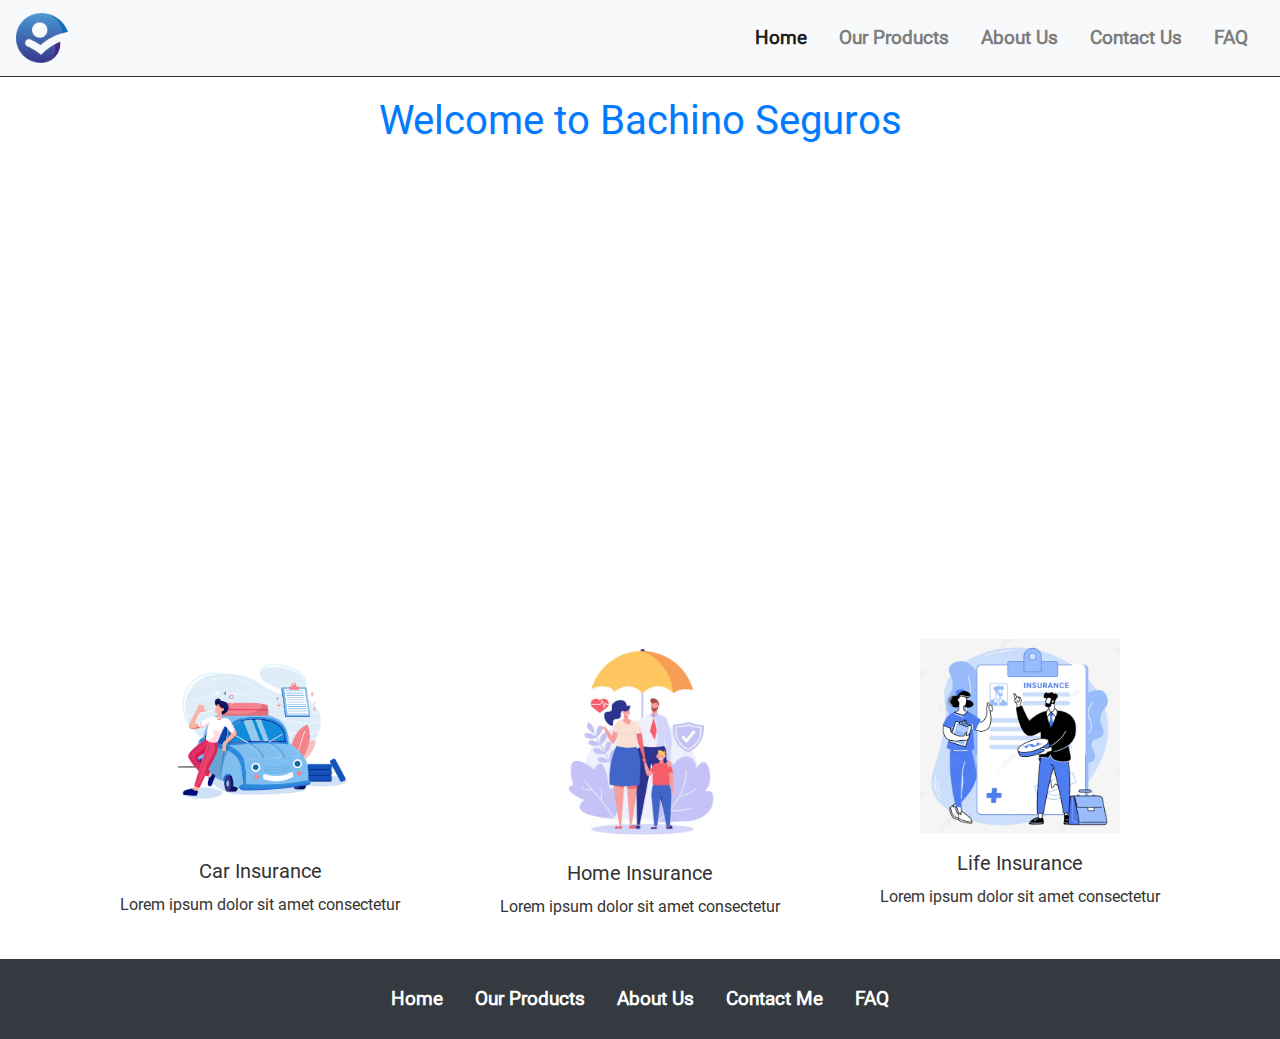
==== index.html @ 669c7d93 "adding all files from previous delivery" ====
<!DOCTYPE html>
<html lang="en">
<head>
    <meta charset="UTF-8">
    <meta name="viewport" content="width=device-width, initial-scale=1.0">
    <!-- SEO Meta Tags -->
    <meta name="description" content="Bachino Seguros offers the best insurance products for cars, homes, and lives. Get the coverage you need with our expert services.">
    <meta name="keywords" content="insurance, car insurance, home insurance, life insurance, Bachino Seguros">

    <!-- Open Graph Meta Tags for social media -->
    <meta property="og:title" content="Bachino Seguros">
    <meta property="og:description" content="Get the best insurance products for cars, homes, and lives.">
    <meta property="og:image" content="./resources/logo.png">
    <meta property="og:url" content="https://gonrod.github.io/preEntrega3/">
    <meta name="twitter:card" content="summary_large_image">

    <!-- Favicons -->
    <link rel="icon" href="./resources/favicon.ico" type="image/x-icon">

    <!-- External CSS -->
    <link href="https://stackpath.bootstrapcdn.com/bootstrap/4.5.2/css/bootstrap.min.css" rel="stylesheet">
    <!-- <link href="./styles/styles.css" rel="stylesheet" /> -->
    
    <!-- External JS -->
    <script src="https://code.jquery.com/jquery-3.5.1.min.js"></script>
    <script src="https://stackpath.bootstrapcdn.com/bootstrap/4.5.2/js/bootstrap.min.js"></script>

    <link href="./styles/main.css" rel="stylesheet" />

    <title>Bachino Seguros | Comprehensive Insurance Solutions</title>
</head>
<body>
    <header class="container-fluid" id="header">
        <nav class="navbar navbar-expand-lg navbar-light bg-light">
            <div id="logo">
                <a class="navbar-brand" href="#"> 
                    <!-- Added alt text for better accessibility and SEO -->
                    <img src="./resources/logo.png" alt="Bachino Seguros Logo" class="img-fluid" id="logo"> 
                </a>
            </div>

            <button class="navbar-toggler" type="button" data-toggle="collapse" data-target="#navbarNav" aria-controls="navbarNav" aria-expanded="false" aria-label="Toggle navigation">
                <span class="navbar-toggler-icon"></span>
            </button>
            <div class="collapse navbar-collapse" id="navbarNav">
                <ul class="navbar-nav ml-auto">
                    <!-- Added descriptive text to links for better SEO -->
                    <li class="nav-item active">
                        <a class="nav-link" href="#">Home</a>
                    </li>
                    <li class="nav-item">
                        <a class="nav-link" href="./pages/products.html">Our Products</a>
                    </li>
                    <li class="nav-item">
                        <a class="nav-link" href="./pages/aboutUs.html">About Us</a>
                    </li>
                    <li class="nav-item">
                        <a class="nav-link" href="./pages/contactUs.html">Contact Us</a>
                    </li>
                    <li class="nav-item">
                        <a class="nav-link" href="./pages/faq.html">FAQ</a>
                    </li>
                </ul>
            </div>
        </nav>
    </header>
    <main>
        <div class="headline">
            <!-- Added descriptive text to h1 for better SEO -->
            <h1 class="text-center">Welcome to Bachino Seguros</h1>
        </div>
        
        <section id="main-video" class="container-fluid p-0 m-0">
            <div class="row g-0">
                <div class="col-12 px-0">
                    <div class="videoWrapper">
                        <iframe src="https://www.youtube.com/embed/CtxVF5Fe15A?si=blv0AWCtxvaIbdnk"  title="Introduction to Bachino Seguros - YouTube Video" frameborder="0" allow="accelerometer; autoplay; clipboard-write; encrypted-media; gyroscope; picture-in-picture; web-share" referrerpolicy="strict-origin-when-cross-origin" allowfullscreen></iframe>
                    </div>
                    
                </div>
            </div>
        </section>
        <section class="featuredList container py-4">
            <div class="row">
                <div class="col-md-4 text-center">
                    <!-- Added alt text for better accessibility and SEO -->
                    <img src="./resources/carinssurance.png" alt="Car Insurance" class="img-fluid mb-2">
                    <h2>Car Insurance</h2>
                    <p>Lorem ipsum dolor sit amet consectetur</p>
                </div>
                <div class="col-md-4 text-center">
                    <!-- Added alt text for better accessibility and SEO -->
                    <img src="./resources/Insurance2.png" alt="Home Insurance" class="img-fluid mb-2">
                    <h2>Home Insurance</h2>
                    <p>Lorem ipsum dolor sit amet consectetur</p>
                </div>
                <div class="col-md-4 text-center">
                    <!-- Added alt text for better accessibility and SEO -->
                    <img src="./resources/lifeInsurance.png" alt="Life Insurance" class="img-fluid mb-2">
                    <h2>Life Insurance</h2>
                    <p>Lorem ipsum dolor sit amet consectetur</p>
                </div>
            </div>
        </section>
    </main>
    <footer class="bg-dark text-white py-3">
        <div class="container">
            <div class="row">
                <div class="col-md-12 text-center">
                    <nav class="nav justify-content-center">
                        <a class="nav-link" href="#">Home</a>
                        <a class="nav-link" href="./pages/products.html">Our Products</a>
                        <a class="nav-link" href="./pages/aboutUs.html">About Us</a>
                        <a class="nav-link" href="./pages/contactUs.html">Contact Me</a>
                        <a class="nav-link" href="./pages/faq.html">FAQ</a>
                    </nav>
                </div>
            </div>
        </div>
    </footer>
</body>
</html>
---- styles/styles.css ----
* {
    margin: 0;
    padding: 0;
}

/* Custom font setup */
@font-face {
    font-family: 'Roboto';
    src: url('../resources/fonts/Roboto-Regular.ttf');
}

body {
    font-family: 'Roboto', sans-serif; /* Fallback to sans-serif if Roboto is not available */
    background-color: white;
}

/* Link styling modifications */
a {
    color: black; /* Default link color */
    font-weight: 600;
    font-size: 1.2rem; /* Slightly larger font size for better readability */
    line-height: 2rem;
    transition: color 0.3s ease-in-out; /* Smooth transition for color change */
}

a:hover {
    color: #007bff; /* Bootstrap primary color for hover state */
    text-decoration: underline; /* Underline on hover */
}

/* Header specific styles */
header {
    border-bottom: 1px #333 solid;
}

#header.container-fluid {
    padding-left: 0;
    padding-right: 0;
} 

.header .nav-link {
    transition: color 0.3s ease-in-out; /* Smooth transition for hover effect */
    margin-left: 8px; /* Spacing between menu items */
    margin-right: 8px;
    transition: transform 0.2s ease-in-out; /* Smooth transition for scaling */
}

.header .nav-link:hover {
    transform: scale(1.1); /* Scale up on hover */
}

/* Adjust logo size and margins */
#logo img {
    height: 50px;
    width: auto;
}

/* Main title styling */
h1 {
    text-align: center;
    font-size: 2.5rem;
    margin-top: 20px;
    margin-bottom: 20px;
    color: #333;
    text-shadow: 1px 1px 2px rgba(0, 0, 0, 0.1);
    line-height: 1.2;
}

.headline {
    margin: 1.2rem;
}

#main-video .row {
    margin-right: 0;
    margin-left: 0;
}

.videoWrapper {
    position: relative;
    overflow: hidden; 
    height: 50vh;
    top: 0;
    left: 0;
}

.videoWrapper iframe {
    position: absolute;
    top: 0;
    left: 0;
    width: 100%;
    height: 100%;
    border: none;
}

.heroContent h1 {
    font-size: 2.5rem;
    margin-bottom: 0.5rem;
}

.heroContent p {
    font-size: 1.2rem;
}

/* Adjustments for images in featured list to ensure they are responsive */
.featuredList img {
    width: 100%;
    max-width: 200px;
    height: auto;
    object-fit: cover;
    margin-bottom: 10px;
    transition: transform 0.3s ease-in-out; /* Smooth transition for scaling */
}

.featuredList img:hover {
    transform: scale(1.05); /* Scale up on hover */
}

.featuredList h2 {
    font-size: 1.25rem;
    margin: 10px 0;
}

.featuredList p {
    font-size: 1rem;
    padding: 0 10px;
}

/* Footer styling with some customization for Bootstrap */
footer {
    background-color: #333;
    color: #fff;
    padding: 20px;
    font-size: 0.9em;
    text-align: center;
}

footer a {
    color: #fff;
    transition: color 0.3s ease-in-out; /* Smooth transition for color change */
}

footer a:hover {
    color: #4da6ff;
}

/* Products Page */

.productsSection {
    padding: 20px;
}

.productsSection .col-md-4 {
    margin-bottom: 30px; /* Adjust the margin-bottom as needed */
}

.equal-height-row {
    display: flex;
    flex-wrap: wrap;
}

.productItem {
    background: #fff;
    border: 1px solid #ddd;
    margin-bottom: 20px; /* Add margin between .productItem elements */
    padding: 20px;
    box-shadow: 0 5px 15px rgba(0,0,0,0.1);
    display: flex; /* Make .productItem a flex container */
    flex-direction: column; /* Arrange child elements vertically */
    justify-content: space-between; /* Align child elements vertically */
    height: 100%; /* Ensure .productItem takes up full height */
    transition: transform 0.3s ease-in-out, box-shadow 0.3s ease-in-out; /* Smooth transition for transform and box-shadow */
}

.productItem:hover {
    transform: translateY(-10px); /* Move up on hover */
    box-shadow: 0 10px 20px rgba(0,0,0,0.2); /* Darker shadow on hover */
}

.productItem img {
    max-width: 100%;
    height: auto;
    margin-bottom: auto; /* Align image to the middle */
}

.productItem h2 {
    margin-top: auto; /* Align h2 to the bottom */
}

.productItem p {
    margin-top: 0; /* Remove default margin to avoid extra space */
    margin-bottom: 0; /* Remove default margin to avoid extra space */
}

/*About Me*/
.aboutSection {
    margin: 20px; 
    background: #fff;
    padding: 20px;
    border-radius: 8px;
    box-shadow: 0 4px 6px rgba(0,0,0,0.1);
    overflow: hidden; 
    transition: transform 0.3s ease-in-out, box-shadow 0.3s ease-in-out; /* Smooth transition for transform and box-shadow */
}

.aboutSection:hover {
    transform: translateY(-10px); /* Move up on hover */
    box-shadow: 0 10px 20px rgba(0,0,0,0.2); /* Darker shadow on hover */
}

.brokerImage {
    width: 100%;
    height: auto;
    border-radius: 8px;
    margin-bottom: 20px;
}

.storyContent h1 {
    color: #007bff;
    margin-bottom: 20px;
}

.storyContent h3 {
    color: #333;
    margin-top: 20px;
    margin-bottom: 10px;
}

.storyContent h3:nth-child(n+1) {
    margin-bottom: 1rem;
}

.storyContent p {
    text-align: justify;
    margin-bottom: 10px;
}

.storyContent a {
    color: #007bff;
    text-decoration: none;
    transition: color 0.3s ease-in-out, text-decoration 0.3s ease-in-out; /* Smooth transition for color and text-decoration */
}

.storyContent a:hover {
    text-decoration: underline;
}

/* Contact */
.contactSection {
    display: flex;
    justify-content: center;
    align-items: flex-start;
    padding: 20px;
}

.contactSection h1 {
    margin-bottom: 40px;
}

.contactText,
.contactForm {
    flex: 1;
    padding: 20px;
}

.contactText {
    background-color: #f9f9f9;
    border-radius: 8px;
    box-shadow: 0 4px 6px rgba(0, 0, 0, 0.1);
    margin: 20px;
    line-height: 1.6;
    color: #333;
}

.contactText h2 {
    margin-bottom: 16px;
}

.contactForm {
    max-width: 600px;
}

.contactForm label {
    display: block;
    margin-bottom: 5px;
}

.contactForm input[type="text"],
.contactForm input[type="email"],
.contactForm textarea {
    width: 100%;
    padding: 10px;
    margin-bottom: 20px;
    border: 1px solid #ccc;
    border-radius: 5px;
    transition: border-color 0.3s ease-in-out; /* Smooth transition for border-color */
}

.contactForm input[type="text"]:focus,
.contactForm input[type="email"]:focus,
.contactForm textarea:focus {
    border-color: #007bff; /* Change border color on focus */
}

.contactForm button[type="submit"] {
    background-color: #007bff;
    color: white;
    padding: 10px 20px;
    border: none;
    border-radius: 5px;
    cursor: pointer;
    transition: background-color 0.3s ease-in-out; /* Smooth transition for background color */
}

.contactForm button[type="submit"]:hover {
    background-color: #0056b3;
}

/* FAQ Page */
.faqSection {
    margin-top: 20px;
    text-align: center;
}

.faqList {
    list-style: none;
    padding: 0;
}

.faqCard {
    background: #fff;
    border: 1px solid #ddd;
    border-radius: 8px;
    box-shadow: 0 2px 4px rgba(0,0,0,0.1);
    padding: 20px;
    margin-bottom: 20px;
    text-align: left;
    transition: transform 0.3s ease-in-out, box-shadow 0.3s ease-in-out; /* Smooth transition for transform and box-shadow */
}

.faqCard:hover {
    transform: translateY(-5px); /* Move up slightly on hover */
    box-shadow: 0 6px 12px rgba(0,0,0,0.1); /* Slightly darker shadow on hover */
}

.faqCard h3 {
    margin-bottom: 10px;
}

.faqCard hr {
    margin: 10px 0; /* Adjust margin as needed */
    border: 0; /* Remove default border */
    border-top: 1px solid #ddd; /* Add a border at the top */
}

.faqCard p {
    margin-bottom: 0; /* Adjust as needed */
}

@media (max-width: 768px) {
    #header > div {
        flex-direction: column;
        align-items: stretch;
    }

    #header #searchBar {
        margin-top: 10px;
        width: 100%;
    }

    footer .nav-link {
        width: 100%;
    }

    .featuredList ul li {
        flex-basis: calc(50% - 20px);
    }
}
---- styles/main.css ----
@font-face {
  font-family: "Roboto";
  src: url("../resources/fonts/Roboto-Regular.ttf");
}
* {
  margin: 0;
  padding: 0;
}

body {
  font-family: "Roboto", sans-serif;
  color: #333;
}

a {
  color: black;
  font-weight: 600;
  font-size: 1.2rem;
  line-height: 2rem;
  transition: color 0.3s ease-in-out;
}
a:hover {
  color: #007bff;
  text-decoration: underline;
}

h1 {
  text-align: center;
  font-size: 2.5rem;
  margin-top: 20px;
  margin-bottom: 20px;
  color: #007bff;
  text-shadow: 1px 1px 2px rgba(0, 0, 0, 0.1);
  line-height: 1.2;
}

#header {
  border-bottom: 1px solid #333;
  padding-left: 0;
  padding-right: 0;
}
#header .nav-link {
  transition: color 0.3s ease-in-out;
  margin-left: 8px;
  margin-right: 8px;
}
#header .nav-link:hover {
  transform: scale(1.1);
}
#header #logo img {
  height: 50px;
  width: auto;
}

/* Footer styling with some customization for Bootstrap */
footer {
  background-color: #333;
  color: #fff;
  padding: 20px;
  font-size: 0.9em;
  text-align: center;
}
footer a {
  color: #fff;
}
footer a:hover {
  color: #007bff;
}

.headline {
  margin: 1.2rem;
}

#main-video .row {
  margin-right: 0;
  margin-left: 0;
}

.videoWrapper {
  position: relative;
  overflow: hidden;
  height: 50vh;
  top: 0;
  left: 0;
}
.videoWrapper iframe {
  position: absolute;
  top: 0;
  left: 0;
  width: 100%;
  height: 100%;
  border: none;
}

.featuredList img {
  width: 100%;
  max-width: 200px;
  height: auto;
  object-fit: cover;
  margin-bottom: 10px;
  transition: transform 0.3s ease-in-out; /* Add transition for scaling */
}
.featuredList img:hover {
  transform: scale(1.05); /* Scale up on hover */
}
.featuredList h2 {
  font-size: 1.25rem;
  margin: 10px 0;
}
.featuredList p {
  font-size: 1rem;
  padding: 0 10px;
}

.aboutSection {
  margin: 20px;
  background: #fff;
  padding: 20px;
  border-radius: 8px;
  box-shadow: 0 4px 6px rgba(0, 0, 0, 0.1);
  overflow: hidden;
}
.aboutSection .brokerImage {
  width: 100%;
  height: auto;
  border-radius: 8px;
  margin-bottom: 20px;
}
.aboutSection .storyContent h1 {
  margin-bottom: 20px;
}
.aboutSection .storyContent h3 {
  color: #333;
  margin-top: 20px;
  margin-bottom: 10px;
}
.aboutSection .storyContent h3:nth-child(n+1) {
  margin-bottom: 1rem;
}
.aboutSection .storyContent p {
  text-align: justify;
  margin-bottom: 10px;
}
.aboutSection .storyContent a {
  color: #007bff;
  text-decoration: none;
}
.aboutSection .storyContent a:hover {
  text-decoration: underline;
}

.contactSection {
  display: flex;
  justify-content: center;
  align-items: flex-start;
  padding: 20px;
}
.contactSection h1 {
  margin-bottom: 40px;
}

.contactText,
.contactForm {
  flex: 1;
  padding: 20px;
}

.contactText {
  background-color: #f9f9f9;
  border-radius: 8px;
  box-shadow: 0 4px 6px rgba(0, 0, 0, 0.1);
  margin: 20px;
  line-height: 1.6;
  color: #333;
}
.contactText h2 {
  margin-bottom: 16px;
}

.contactForm {
  max-width: 600px;
}
.contactForm label {
  display: block;
  margin-bottom: 5px;
}
.contactForm input[type=text],
.contactForm input[type=email],
.contactForm textarea {
  width: 100%;
  padding: 10px;
  margin-bottom: 20px;
  border: 1px solid #ccc;
  border-radius: 5px;
  transition: border-color 0.3s ease-in-out;
}
.contactForm input[type=text]:focus,
.contactForm input[type=email]:focus,
.contactForm textarea:focus {
  border-color: #007bff;
}
.contactForm button[type=submit] {
  background-color: #007bff;
  color: white;
  padding: 10px 20px;
  border: none;
  border-radius: 5px;
  cursor: pointer;
  transition: background-color 0.3s ease-in-out;
}
.contactForm button[type=submit]:hover {
  background-color: #0056b3;
}

.faqSection {
  margin-top: 1.25rem;
  text-align: center;
}
.faqSection .faqList {
  list-style: none;
  padding: 0;
}
.faqSection .faqList .faqCard {
  background: #fff;
  border: 1px solid #ddd;
  border-radius: 0.5rem;
  box-shadow: 0 0.125rem 0.25rem rgba(0, 0, 0, 0.1);
  padding: 1.25rem;
  margin-bottom: 1.25rem;
  text-align: left;
  transition: transform 0.3s ease-in-out box-shadow 0.3s ease-in-out ease-in-out;
}
.faqSection .faqList .faqCard:hover {
  transform: translateY(-5px);
  box-shadow: 0 0.375rem 0.75rem rgba(0, 0, 0, 0.1);
}
.faqSection .faqList .faqCard h3 {
  margin-bottom: 0.625rem;
}
.faqSection .faqList .faqCard hr {
  margin: 0.625rem 0;
  border: 0;
  border-top: 1px solid #ddd;
}
.faqSection .faqList .faqCard p {
  margin-bottom: 0;
}

.productsSection {
  padding: 20px;
}
.productsSection .col-md-4 {
  margin-bottom: 30px; /* Adjust the margin-bottom as needed */
}
.productsSection .equal-height-row {
  display: flex;
  flex-wrap: wrap;
}
.productsSection .productItem {
  background: #fff;
  border: 1px solid #ddd;
  margin-bottom: 20px; /* Add margin between .productItem elements */
  padding: 20px;
  box-shadow: 0 5px 15px rgba(0, 0, 0, 0.1);
  display: flex; /* Make .productItem a flex container */
  flex-direction: column; /* Arrange child elements vertically */
  justify-content: space-between; /* Align child elements vertically */
  height: 100%; /* Ensure .productItem takes up full height */
  transition: transform 0.3s ease-in-out, box-shadow 0.3s ease-in-out; /* Smooth transition for transform and box-shadow */
}
.productsSection .productItem:hover {
  transform: translateY(-10px); /* Move up on hover */
  box-shadow: 0 10px 20px rgba(0, 0, 0, 0.2); /* Darker shadow on hover */
}
.productsSection .productItem img {
  max-width: 100%;
  height: auto;
  margin-bottom: auto; /* Align image to the middle */
}
.productsSection .productItem h2 {
  margin-top: auto; /* Align h2 to the bottom */
}
.productsSection .productItem p {
  margin-top: 0; /* Remove default margin to avoid extra space */
  margin-bottom: 0; /* Remove default margin to avoid extra space */
}

@media (max-width: 768px) {
  #header > div {
    flex-direction: column;
    align-items: stretch;
  }
  #header #searchBar {
    margin-top: 10px;
    width: 100%;
  }
  footer .nav-link {
    width: 100%;
  }
  .featuredList ul li {
    flex-basis: calc(50% - 20px);
  }
}
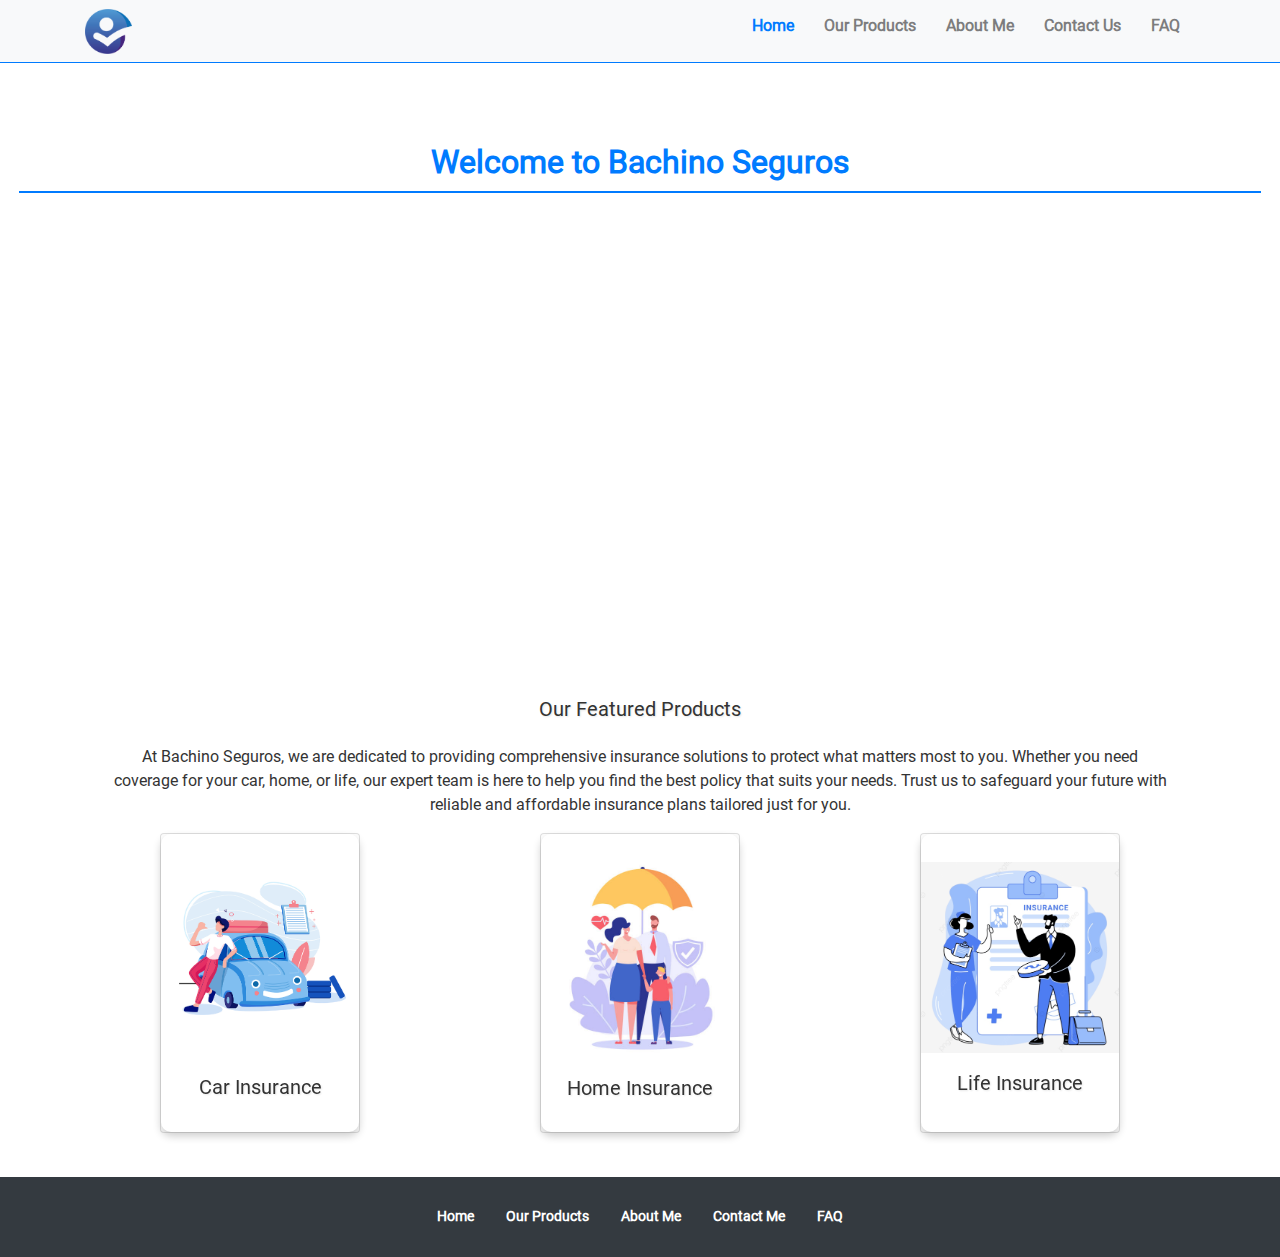
==== commit 43f24254: "Changes from third instance of project:" ====
--- a/index.html
+++ b/index.html
@@ -32,41 +32,40 @@
 <body>
     <header class="container-fluid" id="header">
         <nav class="navbar navbar-expand-lg navbar-light bg-light">
-            <div id="logo">
-                <a class="navbar-brand" href="#"> 
-                    <!-- Added alt text for better accessibility and SEO -->
-                    <img src="./resources/logo.png" alt="Bachino Seguros Logo" class="img-fluid" id="logo"> 
-                </a>
-            </div>
+            <div class="container">
+                <div id="logo">
+                    <a class="navbar-brand" href="#"> 
+                        <img src="./resources/logo.png" alt="Bachino Seguros Logo" class="img-fluid" id="logo"> 
+                    </a>
+                </div>
 
-            <button class="navbar-toggler" type="button" data-toggle="collapse" data-target="#navbarNav" aria-controls="navbarNav" aria-expanded="false" aria-label="Toggle navigation">
-                <span class="navbar-toggler-icon"></span>
-            </button>
-            <div class="collapse navbar-collapse" id="navbarNav">
-                <ul class="navbar-nav ml-auto">
-                    <!-- Added descriptive text to links for better SEO -->
-                    <li class="nav-item active">
-                        <a class="nav-link" href="#">Home</a>
-                    </li>
-                    <li class="nav-item">
-                        <a class="nav-link" href="./pages/products.html">Our Products</a>
-                    </li>
-                    <li class="nav-item">
-                        <a class="nav-link" href="./pages/aboutUs.html">About Us</a>
-                    </li>
-                    <li class="nav-item">
-                        <a class="nav-link" href="./pages/contactUs.html">Contact Us</a>
-                    </li>
-                    <li class="nav-item">
-                        <a class="nav-link" href="./pages/faq.html">FAQ</a>
-                    </li>
-                </ul>
+                <button class="navbar-toggler" type="button" data-toggle="collapse" data-target="#navbarNav" aria-controls="navbarNav" aria-expanded="false" aria-label="Toggle navigation">
+                    <span class="navbar-toggler-icon"></span>
+                </button>
+                <div class="collapse navbar-collapse" id="navbarNav">
+                    <ul class="navbar-nav ml-auto">
+                        <li class="nav-item active">
+                            <a class="nav-link" href="#">Home</a>
+                        </li>
+                        <li class="nav-item">
+                            <a class="nav-link" href="./pages/products.html">Our Products</a>
+                        </li>
+                        <li class="nav-item">
+                            <a class="nav-link" href="./pages/aboutUs.html">About Me</a>
+                        </li>
+                        <li class="nav-item">
+                            <a class="nav-link" href="./pages/contactUs.html">Contact Us</a>
+                        </li>
+                        <li class="nav-item">
+                            <a class="nav-link" href="./pages/faq.html">FAQ</a>
+                        </li>
+                    </ul>
+                </div>
             </div>
         </nav>
     </header>
     <main>
         <div class="headline">
-            <!-- Added descriptive text to h1 for better SEO -->
             <h1 class="text-center">Welcome to Bachino Seguros</h1>
         </div>
         
@@ -76,29 +75,50 @@
                     <div class="videoWrapper">
                         <iframe src="https://www.youtube.com/embed/CtxVF5Fe15A?si=blv0AWCtxvaIbdnk"  title="Introduction to Bachino Seguros - YouTube Video" frameborder="0" allow="accelerometer; autoplay; clipboard-write; encrypted-media; gyroscope; picture-in-picture; web-share" referrerpolicy="strict-origin-when-cross-origin" allowfullscreen></iframe>
                     </div>
-                    
                 </div>
             </div>
         </section>
+
+
         <section class="featuredList container py-4">
+            <div class="col-12">
+                <h2 class="text-center mb-4">Our Featured Products</h2>
+                <p class="text-center">At Bachino Seguros, we are dedicated to providing comprehensive insurance solutions to protect what matters most to you. Whether you need coverage for your car, home, or life, our expert team is here to help you find the best policy that suits your needs. Trust us to safeguard your future with reliable and affordable insurance plans tailored just for you.</p>
+            </div>
+           
             <div class="row">
                 <div class="col-md-4 text-center">
-                    <!-- Added alt text for better accessibility and SEO -->
-                    <img src="./resources/carinssurance.png" alt="Car Insurance" class="img-fluid mb-2">
-                    <h2>Car Insurance</h2>
-                    <p>Lorem ipsum dolor sit amet consectetur</p>
+                    <div class="card">
+                        <div class="card-front">
+                            <img src="./resources/carinssurance.png" alt="Car Insurance" class="img-fluid mb-2">
+                            <h2>Car Insurance</h2>
+                        </div>
+                        <div class="card-back">
+                            <p>Get comprehensive coverage for your vehicle. Our car insurance offers protection against accidents, theft, and more.</p>
+                        </div>
+                    </div>
                 </div>
                 <div class="col-md-4 text-center">
-                    <!-- Added alt text for better accessibility and SEO -->
-                    <img src="./resources/Insurance2.png" alt="Home Insurance" class="img-fluid mb-2">
-                    <h2>Home Insurance</h2>
-                    <p>Lorem ipsum dolor sit amet consectetur</p>
+                    <div class="card">
+                        <div class="card-front">
+                            <img src="./resources/Insurance2.png" alt="Home Insurance" class="img-fluid mb-2">
+                            <h2>Home Insurance</h2>
+                        </div>
+                        <div class="card-back">
+                            <p>Protect your home with our extensive insurance policies. Coverage includes natural disasters, theft, and more.</p>
+                        </div>
+                    </div>
                 </div>
                 <div class="col-md-4 text-center">
-                    <!-- Added alt text for better accessibility and SEO -->
-                    <img src="./resources/lifeInsurance.png" alt="Life Insurance" class="img-fluid mb-2">
-                    <h2>Life Insurance</h2>
-                    <p>Lorem ipsum dolor sit amet consectetur</p>
+                    <div class="card">
+                        <div class="card-front">
+                            <img src="./resources/lifeInsurance.png" alt="Life Insurance" class="img-fluid mb-2">
+                            <h2>Life Insurance</h2>
+                        </div>
+                        <div class="card-back">
+                            <p>Ensure your loved ones are taken care of with our life insurance plans. Choose the coverage that best suits your needs.</p>
+                        </div>
+                    </div>
                 </div>
             </div>
         </section>
@@ -110,7 +130,7 @@
                     <nav class="nav justify-content-center">
                         <a class="nav-link" href="#">Home</a>
                         <a class="nav-link" href="./pages/products.html">Our Products</a>
-                        <a class="nav-link" href="./pages/aboutUs.html">About Us</a>
+                        <a class="nav-link" href="./pages/aboutUs.html">About Me</a>
                         <a class="nav-link" href="./pages/contactUs.html">Contact Me</a>
                         <a class="nav-link" href="./pages/faq.html">FAQ</a>
                     </nav>
--- a/styles/styles.css
+++ b/styles/styles.css
@@ -1,377 +1,305 @@
+@font-face {
+  font-family: "Roboto";
+  src: url("../resources/fonts/Roboto-Regular.ttf");
+}
 * {
-    margin: 0;
-    padding: 0;
-}
-
-/* Custom font setup */
-@font-face {
-    font-family: 'Roboto';
-    src: url('../resources/fonts/Roboto-Regular.ttf');
+  margin: 0;
+  padding: 0;
 }
 
 body {
-    font-family: 'Roboto', sans-serif; /* Fallback to sans-serif if Roboto is not available */
-    background-color: white;
-}
-
-/* Link styling modifications */
+  font-family: "Roboto", sans-serif;
+  color: #333;
+}
+
 a {
-    color: black; /* Default link color */
-    font-weight: 600;
-    font-size: 1.2rem; /* Slightly larger font size for better readability */
-    line-height: 2rem;
-    transition: color 0.3s ease-in-out; /* Smooth transition for color change */
-}
-
+  color: black;
+  font-weight: 600;
+  font-size: 1.2rem;
+  line-height: 2rem;
+  transition: color 0.3s ease-in-out;
+}
 a:hover {
-    color: #007bff; /* Bootstrap primary color for hover state */
-    text-decoration: underline; /* Underline on hover */
-}
-
-/* Header specific styles */
-header {
-    border-bottom: 1px #333 solid;
-}
-
-#header.container-fluid {
-    padding-left: 0;
-    padding-right: 0;
-} 
-
-.header .nav-link {
-    transition: color 0.3s ease-in-out; /* Smooth transition for hover effect */
-    margin-left: 8px; /* Spacing between menu items */
-    margin-right: 8px;
-    transition: transform 0.2s ease-in-out; /* Smooth transition for scaling */
-}
-
-.header .nav-link:hover {
-    transform: scale(1.1); /* Scale up on hover */
-}
-
-/* Adjust logo size and margins */
-#logo img {
-    height: 50px;
-    width: auto;
-}
-
-/* Main title styling */
+  color: #007bff;
+  text-decoration: underline;
+}
+
 h1 {
-    text-align: center;
-    font-size: 2.5rem;
-    margin-top: 20px;
-    margin-bottom: 20px;
-    color: #333;
-    text-shadow: 1px 1px 2px rgba(0, 0, 0, 0.1);
-    line-height: 1.2;
-}
-
+  text-align: center;
+  font-size: 2.5rem;
+  margin-top: 20px;
+  margin-bottom: 20px;
+  color: #007bff;
+  text-shadow: 1px 1px 2px rgba(0, 0, 0, 0.1);
+  line-height: 1.2;
+}
+
+#header {
+  border-bottom: 1px solid #007bff;
+  padding-left: 0;
+  padding-right: 0;
+}
+#header .nav-link {
+  transition: color 0.3s ease-in-out;
+  margin-left: 8px;
+  margin-right: 8px;
+}
+#header .nav-link:hover {
+  transform: scale(1.1);
+}
+#header #logo img {
+  height: 50px;
+  width: auto;
+}
+
+/* _footer.scss */
+footer {
+  background-color: #333;
+  color: #fff;
+  padding: 20px;
+  font-size: 0.9em;
+  text-align: center;
+  flex-shrink: 0;
+}
+footer a {
+  color: #fff;
+}
+footer a:hover {
+  color: #007bff;
+}
+
+/* End of _footer.scss */
 .headline {
-    margin: 1.2rem;
+  margin: 1.2rem;
 }
 
 #main-video .row {
-    margin-right: 0;
-    margin-left: 0;
+  margin-right: 0;
+  margin-left: 0;
 }
 
 .videoWrapper {
-    position: relative;
-    overflow: hidden; 
-    height: 50vh;
-    top: 0;
-    left: 0;
-}
-
+  position: relative;
+  overflow: hidden;
+  height: 50vh;
+  top: 0;
+  left: 0;
+}
 .videoWrapper iframe {
-    position: absolute;
-    top: 0;
-    left: 0;
-    width: 100%;
-    height: 100%;
-    border: none;
-}
-
-.heroContent h1 {
-    font-size: 2.5rem;
-    margin-bottom: 0.5rem;
-}
-
-.heroContent p {
-    font-size: 1.2rem;
-}
-
-/* Adjustments for images in featured list to ensure they are responsive */
+  position: absolute;
+  top: 0;
+  left: 0;
+  width: 100%;
+  height: 100%;
+  border: none;
+}
+
 .featuredList img {
-    width: 100%;
-    max-width: 200px;
-    height: auto;
-    object-fit: cover;
-    margin-bottom: 10px;
-    transition: transform 0.3s ease-in-out; /* Smooth transition for scaling */
-}
-
+  width: 100%;
+  max-width: 200px;
+  height: auto;
+  object-fit: cover;
+  margin-bottom: 10px;
+  transition: transform 0.3s ease-in-out; /* Add transition for scaling */
+}
 .featuredList img:hover {
-    transform: scale(1.05); /* Scale up on hover */
-}
-
+  transform: scale(1.05); /* Scale up on hover */
+}
 .featuredList h2 {
-    font-size: 1.25rem;
-    margin: 10px 0;
-}
-
+  font-size: 1.25rem;
+  margin: 10px 0;
+}
 .featuredList p {
-    font-size: 1rem;
-    padding: 0 10px;
-}
-
-/* Footer styling with some customization for Bootstrap */
-footer {
-    background-color: #333;
-    color: #fff;
-    padding: 20px;
-    font-size: 0.9em;
-    text-align: center;
-}
-
-footer a {
-    color: #fff;
-    transition: color 0.3s ease-in-out; /* Smooth transition for color change */
-}
-
-footer a:hover {
-    color: #4da6ff;
-}
-
-/* Products Page */
-
-.productsSection {
-    padding: 20px;
-}
-
-.productsSection .col-md-4 {
-    margin-bottom: 30px; /* Adjust the margin-bottom as needed */
-}
-
-.equal-height-row {
-    display: flex;
-    flex-wrap: wrap;
-}
-
-.productItem {
-    background: #fff;
-    border: 1px solid #ddd;
-    margin-bottom: 20px; /* Add margin between .productItem elements */
-    padding: 20px;
-    box-shadow: 0 5px 15px rgba(0,0,0,0.1);
-    display: flex; /* Make .productItem a flex container */
-    flex-direction: column; /* Arrange child elements vertically */
-    justify-content: space-between; /* Align child elements vertically */
-    height: 100%; /* Ensure .productItem takes up full height */
-    transition: transform 0.3s ease-in-out, box-shadow 0.3s ease-in-out; /* Smooth transition for transform and box-shadow */
-}
-
-.productItem:hover {
-    transform: translateY(-10px); /* Move up on hover */
-    box-shadow: 0 10px 20px rgba(0,0,0,0.2); /* Darker shadow on hover */
-}
-
-.productItem img {
-    max-width: 100%;
-    height: auto;
-    margin-bottom: auto; /* Align image to the middle */
-}
-
-.productItem h2 {
-    margin-top: auto; /* Align h2 to the bottom */
-}
-
-.productItem p {
-    margin-top: 0; /* Remove default margin to avoid extra space */
-    margin-bottom: 0; /* Remove default margin to avoid extra space */
-}
-
-/*About Me*/
+  font-size: 1rem;
+  padding: 0 10px;
+}
+
 .aboutSection {
-    margin: 20px; 
-    background: #fff;
-    padding: 20px;
-    border-radius: 8px;
-    box-shadow: 0 4px 6px rgba(0,0,0,0.1);
-    overflow: hidden; 
-    transition: transform 0.3s ease-in-out, box-shadow 0.3s ease-in-out; /* Smooth transition for transform and box-shadow */
-}
-
-.aboutSection:hover {
-    transform: translateY(-10px); /* Move up on hover */
-    box-shadow: 0 10px 20px rgba(0,0,0,0.2); /* Darker shadow on hover */
-}
-
-.brokerImage {
-    width: 100%;
-    height: auto;
-    border-radius: 8px;
-    margin-bottom: 20px;
-}
-
-.storyContent h1 {
-    color: #007bff;
-    margin-bottom: 20px;
-}
-
-.storyContent h3 {
-    color: #333;
-    margin-top: 20px;
-    margin-bottom: 10px;
-}
-
-.storyContent h3:nth-child(n+1) {
-    margin-bottom: 1rem;
-}
-
-.storyContent p {
-    text-align: justify;
-    margin-bottom: 10px;
-}
-
-.storyContent a {
-    color: #007bff;
-    text-decoration: none;
-    transition: color 0.3s ease-in-out, text-decoration 0.3s ease-in-out; /* Smooth transition for color and text-decoration */
-}
-
-.storyContent a:hover {
-    text-decoration: underline;
-}
-
-/* Contact */
+  margin: 20px;
+  background: #fff;
+  padding: 20px;
+  border-radius: 8px;
+  box-shadow: 0 4px 6px rgba(0, 0, 0, 0.1);
+  overflow: hidden;
+}
+.aboutSection .brokerImage {
+  width: 100%;
+  height: auto;
+  border-radius: 8px;
+  margin-bottom: 20px;
+}
+.aboutSection .storyContent h1 {
+  margin-bottom: 20px;
+}
+.aboutSection .storyContent h3 {
+  color: #333;
+  margin-top: 20px;
+  margin-bottom: 10px;
+}
+.aboutSection .storyContent h3:nth-child(n+1) {
+  margin-bottom: 1rem;
+}
+.aboutSection .storyContent p {
+  text-align: justify;
+  margin-bottom: 10px;
+}
+.aboutSection .storyContent a {
+  color: #007bff;
+  text-decoration: none;
+}
+.aboutSection .storyContent a:hover {
+  text-decoration: underline;
+}
+
 .contactSection {
-    display: flex;
-    justify-content: center;
-    align-items: flex-start;
-    padding: 20px;
-}
-
+  display: flex;
+  justify-content: center;
+  align-items: flex-start;
+  padding: 20px;
+}
 .contactSection h1 {
-    margin-bottom: 40px;
+  margin-bottom: 40px;
 }
 
 .contactText,
 .contactForm {
-    flex: 1;
-    padding: 20px;
+  flex: 1;
+  padding: 20px;
 }
 
 .contactText {
-    background-color: #f9f9f9;
-    border-radius: 8px;
-    box-shadow: 0 4px 6px rgba(0, 0, 0, 0.1);
-    margin: 20px;
-    line-height: 1.6;
-    color: #333;
-}
-
+  background-color: #f9f9f9;
+  border-radius: 8px;
+  box-shadow: 0 4px 6px rgba(0, 0, 0, 0.1);
+  margin: 20px;
+  line-height: 1.6;
+  color: #333;
+}
 .contactText h2 {
-    margin-bottom: 16px;
+  margin-bottom: 16px;
 }
 
 .contactForm {
-    max-width: 600px;
-}
-
+  max-width: 600px;
+}
 .contactForm label {
-    display: block;
-    margin-bottom: 5px;
-}
-
-.contactForm input[type="text"],
-.contactForm input[type="email"],
+  display: block;
+  margin-bottom: 5px;
+}
+.contactForm input[type=text],
+.contactForm input[type=email],
 .contactForm textarea {
+  width: 100%;
+  padding: 10px;
+  margin-bottom: 20px;
+  border: 1px solid #ccc;
+  border-radius: 5px;
+  transition: border-color 0.3s ease-in-out;
+}
+.contactForm input[type=text]:focus,
+.contactForm input[type=email]:focus,
+.contactForm textarea:focus {
+  border-color: #007bff;
+}
+.contactForm button[type=submit] {
+  background-color: #007bff;
+  color: white;
+  padding: 10px 20px;
+  border: none;
+  border-radius: 5px;
+  cursor: pointer;
+  transition: background-color 0.3s ease-in-out;
+}
+.contactForm button[type=submit]:hover {
+  background-color: #0056b3;
+}
+
+.faqSection {
+  margin-top: 1.25rem;
+  text-align: center;
+}
+.faqSection .faqList {
+  list-style: none;
+  padding: 0;
+}
+.faqSection .faqList .faqCard {
+  background: #fff;
+  border: 1px solid #ddd;
+  border-radius: 0.5rem;
+  box-shadow: 0 0.125rem 0.25rem rgba(0, 0, 0, 0.1);
+  padding: 1.25rem;
+  margin-bottom: 1.25rem;
+  text-align: left;
+  transition: transform 0.3s ease-in-out box-shadow 0.3s ease-in-out ease-in-out;
+}
+.faqSection .faqList .faqCard:hover {
+  transform: translateY(-5px);
+  box-shadow: 0 0.375rem 0.75rem rgba(0, 0, 0, 0.1);
+}
+.faqSection .faqList .faqCard h3 {
+  margin-bottom: 0.625rem;
+}
+.faqSection .faqList .faqCard hr {
+  margin: 0.625rem 0;
+  border: 0;
+  border-top: 1px solid #ddd;
+}
+.faqSection .faqList .faqCard p {
+  margin-bottom: 0;
+}
+
+.productsSection {
+  padding: 20px;
+}
+.productsSection .col-md-4 {
+  margin-bottom: 30px; /* Adjust the margin-bottom as needed */
+}
+.productsSection .equal-height-row {
+  display: flex;
+  flex-wrap: wrap;
+}
+.productsSection .productItem {
+  background: #fff;
+  border: 1px solid #ddd;
+  margin-bottom: 20px; /* Add margin between .productItem elements */
+  padding: 20px;
+  box-shadow: 0 5px 15px rgba(0, 0, 0, 0.1);
+  display: flex; /* Make .productItem a flex container */
+  flex-direction: column; /* Arrange child elements vertically */
+  justify-content: space-between; /* Align child elements vertically */
+  height: 100%; /* Ensure .productItem takes up full height */
+  transition: transform 0.3s ease-in-out, box-shadow 0.3s ease-in-out; /* Smooth transition for transform and box-shadow */
+}
+.productsSection .productItem:hover {
+  transform: translateY(-10px); /* Move up on hover */
+  box-shadow: 0 10px 20px rgba(0, 0, 0, 0.2); /* Darker shadow on hover */
+}
+.productsSection .productItem img {
+  max-width: 100%;
+  height: auto;
+  margin-bottom: auto; /* Align image to the middle */
+}
+.productsSection .productItem h2 {
+  margin-top: auto; /* Align h2 to the bottom */
+}
+.productsSection .productItem p {
+  margin-top: 0; /* Remove default margin to avoid extra space */
+  margin-bottom: 0; /* Remove default margin to avoid extra space */
+}
+
+@media (max-width: 768px) {
+  #header > div {
+    flex-direction: column;
+    align-items: stretch;
+  }
+  #header #searchBar {
+    margin-top: 10px;
     width: 100%;
-    padding: 10px;
-    margin-bottom: 20px;
-    border: 1px solid #ccc;
-    border-radius: 5px;
-    transition: border-color 0.3s ease-in-out; /* Smooth transition for border-color */
-}
-
-.contactForm input[type="text"]:focus,
-.contactForm input[type="email"]:focus,
-.contactForm textarea:focus {
-    border-color: #007bff; /* Change border color on focus */
-}
-
-.contactForm button[type="submit"] {
-    background-color: #007bff;
-    color: white;
-    padding: 10px 20px;
-    border: none;
-    border-radius: 5px;
-    cursor: pointer;
-    transition: background-color 0.3s ease-in-out; /* Smooth transition for background color */
-}
-
-.contactForm button[type="submit"]:hover {
-    background-color: #0056b3;
-}
-
-/* FAQ Page */
-.faqSection {
-    margin-top: 20px;
-    text-align: center;
-}
-
-.faqList {
-    list-style: none;
-    padding: 0;
-}
-
-.faqCard {
-    background: #fff;
-    border: 1px solid #ddd;
-    border-radius: 8px;
-    box-shadow: 0 2px 4px rgba(0,0,0,0.1);
-    padding: 20px;
-    margin-bottom: 20px;
-    text-align: left;
-    transition: transform 0.3s ease-in-out, box-shadow 0.3s ease-in-out; /* Smooth transition for transform and box-shadow */
-}
-
-.faqCard:hover {
-    transform: translateY(-5px); /* Move up slightly on hover */
-    box-shadow: 0 6px 12px rgba(0,0,0,0.1); /* Slightly darker shadow on hover */
-}
-
-.faqCard h3 {
-    margin-bottom: 10px;
-}
-
-.faqCard hr {
-    margin: 10px 0; /* Adjust margin as needed */
-    border: 0; /* Remove default border */
-    border-top: 1px solid #ddd; /* Add a border at the top */
-}
-
-.faqCard p {
-    margin-bottom: 0; /* Adjust as needed */
-}
-
-@media (max-width: 768px) {
-    #header > div {
-        flex-direction: column;
-        align-items: stretch;
-    }
-
-    #header #searchBar {
-        margin-top: 10px;
-        width: 100%;
-    }
-
-    footer .nav-link {
-        width: 100%;
-    }
-
-    .featuredList ul li {
-        flex-basis: calc(50% - 20px);
-    }
-}
+  }
+  footer .nav-link {
+    width: 100%;
+  }
+  .featuredList ul li {
+    flex-basis: calc(50% - 20px);
+  }
+}--- a/styles/main.css
+++ b/styles/main.css
@@ -7,15 +7,15 @@
   padding: 0;
 }
 
-body {
+html, body {
   font-family: "Roboto", sans-serif;
   color: #333;
+  height: 100%;
 }
 
 a {
   color: black;
   font-weight: 600;
-  font-size: 1.2rem;
   line-height: 2rem;
   transition: color 0.3s ease-in-out;
 }
@@ -26,39 +26,70 @@
 
 h1 {
   text-align: center;
-  font-size: 2.5rem;
-  margin-top: 20px;
-  margin-bottom: 20px;
-  color: #007bff;
+  font-size: 2rem;
+  margin-top: 70px;
+  margin-bottom: 20px;
+  color: #007bff;
+  font-weight: 700;
+  line-height: 1.2;
+  padding: 10px 0;
+  border-bottom: 2px solid #007bff;
+}
+
+h2 {
+  font-size: 1.5rem;
+  margin-bottom: 1rem;
+  color: #333;
   text-shadow: 1px 1px 2px rgba(0, 0, 0, 0.1);
-  line-height: 1.2;
+}
+
+ul {
+  padding-left: 20px;
+  list-style-type: disc;
+  margin-bottom: 20px;
+}
+
+li {
+  margin-bottom: 10px;
+  line-height: 1.6;
+  color: #333;
 }
 
 #header {
-  border-bottom: 1px solid #333;
+  border-bottom: 1px solid #007bff;
   padding-left: 0;
   padding-right: 0;
 }
+#header .navbar {
+  padding: 0;
+}
+#header .navbar-brand {
+  margin-right: 20px;
+}
 #header .nav-link {
   transition: color 0.3s ease-in-out;
-  margin-left: 8px;
-  margin-right: 8px;
+  padding: 10px 15px;
 }
 #header .nav-link:hover {
   transform: scale(1.1);
+  cursor: pointer;
+}
+#header .nav-item.active .nav-link {
+  color: #007bff;
 }
 #header #logo img {
-  height: 50px;
+  height: 45px;
   width: auto;
 }
 
-/* Footer styling with some customization for Bootstrap */
+/* _footer.scss */
 footer {
   background-color: #333;
   color: #fff;
   padding: 20px;
   font-size: 0.9em;
   text-align: center;
+  flex-shrink: 0;
 }
 footer a {
   color: #fff;
@@ -67,6 +98,7 @@
   color: #007bff;
 }
 
+/* End of _footer.scss */
 .headline {
   margin: 1.2rem;
 }
@@ -98,10 +130,10 @@
   height: auto;
   object-fit: cover;
   margin-bottom: 10px;
-  transition: transform 0.3s ease-in-out; /* Add transition for scaling */
+  transition: transform 0.3s ease-in-out;
 }
 .featuredList img:hover {
-  transform: scale(1.05); /* Scale up on hover */
+  transform: scale(1.05);
 }
 .featuredList h2 {
   font-size: 1.25rem;
@@ -111,6 +143,52 @@
   font-size: 1rem;
   padding: 0 10px;
 }
+.featuredList .card {
+  position: relative;
+  width: 100%;
+  max-width: 200px;
+  height: 300px;
+  margin: auto;
+  perspective: 1000px;
+  margin-bottom: 20px;
+}
+.featuredList .card-front, .featuredList .card-back {
+  position: absolute;
+  width: 100%;
+  height: 100%;
+  backface-visibility: hidden;
+  transition: transform 0.6s ease-in-out;
+  border-radius: 10px;
+  box-shadow: 0 4px 8px rgba(0, 0, 0, 0.2);
+}
+.featuredList .card-front {
+  background: #fff;
+  display: flex;
+  flex-direction: column;
+  justify-content: center;
+  align-items: center;
+  z-index: 2;
+  transform: rotateY(0deg);
+}
+.featuredList .card-back {
+  background: #007bff;
+  color: #fff;
+  display: flex;
+  justify-content: center;
+  align-items: center;
+  padding: 10px;
+  text-align: center;
+  transform: rotateY(180deg);
+  cursor: pointer;
+}
+.featuredList .card:hover .card-front {
+  transform: rotateY(-180deg);
+  cursor: pointer;
+}
+.featuredList .card:hover .card-back {
+  transform: rotateY(0deg);
+  cursor: pointer;
+}
 
 .aboutSection {
   margin: 20px;
@@ -147,6 +225,7 @@
 }
 .aboutSection .storyContent a:hover {
   text-decoration: underline;
+  cursor: pointer;
 }
 
 .contactSection {
@@ -225,32 +304,108 @@
   border: 1px solid #ddd;
   border-radius: 0.5rem;
   box-shadow: 0 0.125rem 0.25rem rgba(0, 0, 0, 0.1);
-  padding: 1.25rem;
   margin-bottom: 1.25rem;
   text-align: left;
-  transition: transform 0.3s ease-in-out box-shadow 0.3s ease-in-out ease-in-out;
+  transition: transform 0.3s ease-in-out, box-shadow 0.3s ease-in-out;
 }
 .faqSection .faqList .faqCard:hover {
   transform: translateY(-5px);
   box-shadow: 0 0.375rem 0.75rem rgba(0, 0, 0, 0.1);
 }
-.faqSection .faqList .faqCard h3 {
-  margin-bottom: 0.625rem;
-}
-.faqSection .faqList .faqCard hr {
-  margin: 0.625rem 0;
-  border: 0;
+.faqSection .faqList .faqCard .card-header {
+  cursor: pointer;
+  padding: 1rem;
+  background-color: #f8f9fa;
+  border-bottom: 1px solid #ddd;
+  transition: background-color 0.3s ease;
+}
+.faqSection .faqList .faqCard .card-header:hover {
+  background-color: #e9ecef;
+}
+.faqSection .faqList .faqCard .card-header h3 {
+  margin: 0;
+  font-size: 1.25rem;
+  font-weight: 600;
+  color: #007bff;
+  transition: color 0.3s ease;
+}
+.faqSection .faqList .faqCard .card-header h3:hover {
+  color: #0056b3;
+}
+.faqSection .faqList .faqCard .card-body {
+  padding: 1.25rem;
+}
+.collapse.show .faqSection .faqList .faqCard .card-body {
   border-top: 1px solid #ddd;
 }
-.faqSection .faqList .faqCard p {
-  margin-bottom: 0;
+.faqSection ul {
+  padding-left: 20px;
+  list-style-type: disc;
+}
+.faqSection li {
+  margin-bottom: 10px;
+  line-height: 1.6;
+}
+.faqSection a {
+  color: #007bff;
+  text-decoration: none;
+  font-weight: normal;
+  padding: 0;
+  border: none;
+  transition: color 0.3s ease;
+}
+.faqSection a:hover {
+  color: #0056b3;
+  text-decoration: underline;
 }
 
 .productsSection {
   padding: 20px;
 }
+.productsSection .card {
+  position: relative;
+  width: 100%;
+  height: 350px;
+  margin: auto;
+  perspective: 1000px;
+  margin-bottom: 20px;
+  box-sizing: border-box;
+}
+.productsSection .card-front, .productsSection .card-back {
+  position: absolute;
+  width: 100%;
+  height: 100%;
+  backface-visibility: hidden;
+  transition: transform 0.6s ease-in-out;
+  border-radius: 10px;
+  box-shadow: 0 4px 8px rgba(0, 0, 0, 0.2);
+  box-sizing: border-box;
+  padding: 20px;
+  display: flex;
+  flex-direction: column;
+  justify-content: center;
+  align-items: center;
+  text-align: center;
+}
+.productsSection .card-front {
+  background: #fff;
+  z-index: 2;
+  transform: rotateY(0deg);
+}
+.productsSection .card-back {
+  background: #007bff;
+  color: #fff;
+  transform: rotateY(180deg);
+}
+.productsSection .card:hover .card-front {
+  transform: rotateY(-180deg);
+  cursor: pointer;
+}
+.productsSection .card:hover .card-back {
+  transform: rotateY(0deg);
+}
 .productsSection .col-md-4 {
-  margin-bottom: 30px; /* Adjust the margin-bottom as needed */
+  margin-bottom: 30px;
 }
 .productsSection .equal-height-row {
   display: flex;
@@ -259,33 +414,46 @@
 .productsSection .productItem {
   background: #fff;
   border: 1px solid #ddd;
-  margin-bottom: 20px; /* Add margin between .productItem elements */
-  padding: 20px;
+  margin-bottom: 20px;
+  padding: 0;
   box-shadow: 0 5px 15px rgba(0, 0, 0, 0.1);
-  display: flex; /* Make .productItem a flex container */
-  flex-direction: column; /* Arrange child elements vertically */
-  justify-content: space-between; /* Align child elements vertically */
-  height: 100%; /* Ensure .productItem takes up full height */
-  transition: transform 0.3s ease-in-out, box-shadow 0.3s ease-in-out; /* Smooth transition for transform and box-shadow */
+  display: flex;
+  flex-direction: column;
+  justify-content: space-between;
+  height: 350px;
+  transition: transform 0.3s ease-in-out, box-shadow 0.3s ease-in-out;
+  position: relative;
+  perspective: 1000px;
 }
 .productsSection .productItem:hover {
-  transform: translateY(-10px); /* Move up on hover */
-  box-shadow: 0 10px 20px rgba(0, 0, 0, 0.2); /* Darker shadow on hover */
+  transform: translateY(-10px);
+  box-shadow: 0 10px 20px rgba(0, 0, 0, 0.2);
 }
 .productsSection .productItem img {
   max-width: 100%;
   height: auto;
-  margin-bottom: auto; /* Align image to the middle */
+  margin-bottom: 10px;
 }
 .productsSection .productItem h2 {
-  margin-top: auto; /* Align h2 to the bottom */
+  font-size: 1.5rem;
+  margin-top: 10px;
+  margin-bottom: 10px;
+  padding: 0 10px;
+  box-sizing: border-box;
 }
 .productsSection .productItem p {
-  margin-top: 0; /* Remove default margin to avoid extra space */
-  margin-bottom: 0; /* Remove default margin to avoid extra space */
+  margin-top: 0;
+  margin-bottom: 0;
+  padding: 10px;
+  box-sizing: border-box;
+  text-align: center;
+  overflow: hidden;
 }
 
 @media (max-width: 768px) {
+  h1 {
+    margin-top: 40px;
+  }
   #header > div {
     flex-direction: column;
     align-items: stretch;
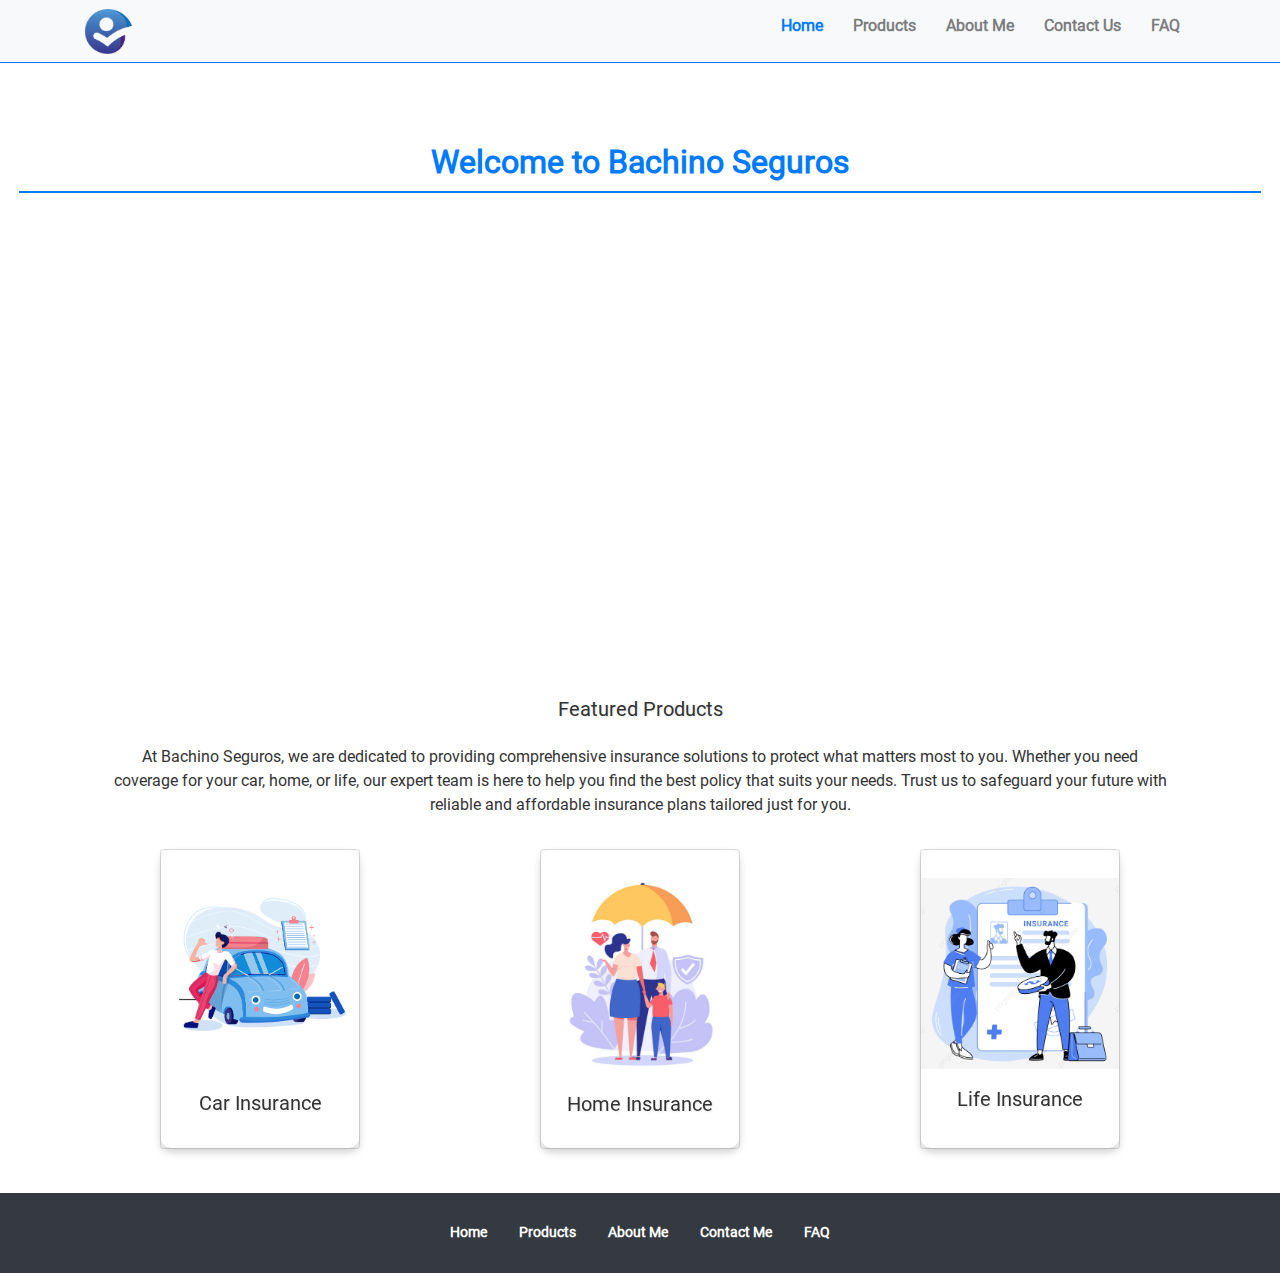
==== commit 526599bf: "fixed issue with cards on fetured products. Replaced references to US with  ME" ====
--- a/index.html
+++ b/index.html
@@ -48,7 +48,7 @@
                             <a class="nav-link" href="#">Home</a>
                         </li>
                         <li class="nav-item">
-                            <a class="nav-link" href="./pages/products.html">Our Products</a>
+                            <a class="nav-link" href="./pages/products.html">Products</a>
                         </li>
                         <li class="nav-item">
                             <a class="nav-link" href="./pages/aboutUs.html">About Me</a>
@@ -82,7 +82,7 @@
 
         <section class="featuredList container py-4">
             <div class="col-12">
-                <h2 class="text-center mb-4">Our Featured Products</h2>
+                <h2 class="text-center mb-4">Featured Products</h2>
                 <p class="text-center">At Bachino Seguros, we are dedicated to providing comprehensive insurance solutions to protect what matters most to you. Whether you need coverage for your car, home, or life, our expert team is here to help you find the best policy that suits your needs. Trust us to safeguard your future with reliable and affordable insurance plans tailored just for you.</p>
             </div>
            
@@ -129,7 +129,7 @@
                 <div class="col-md-12 text-center">
                     <nav class="nav justify-content-center">
                         <a class="nav-link" href="#">Home</a>
-                        <a class="nav-link" href="./pages/products.html">Our Products</a>
+                        <a class="nav-link" href="./pages/products.html">Products</a>
                         <a class="nav-link" href="./pages/aboutUs.html">About Me</a>
                         <a class="nav-link" href="./pages/contactUs.html">Contact Me</a>
                         <a class="nav-link" href="./pages/faq.html">FAQ</a>
--- a/styles/styles.css
+++ b/styles/styles.css
@@ -1,305 +1,500 @@
 @font-face {
-  font-family: "Roboto";
-  src: url("../resources/fonts/Roboto-Regular.ttf");
-}
-* {
-  margin: 0;
-  padding: 0;
-}
-
-body {
-  font-family: "Roboto", sans-serif;
-  color: #333;
-}
-
-a {
-  color: black;
-  font-weight: 600;
-  font-size: 1.2rem;
-  line-height: 2rem;
-  transition: color 0.3s ease-in-out;
-}
-a:hover {
-  color: #007bff;
-  text-decoration: underline;
-}
-
-h1 {
-  text-align: center;
-  font-size: 2.5rem;
-  margin-top: 20px;
-  margin-bottom: 20px;
-  color: #007bff;
-  text-shadow: 1px 1px 2px rgba(0, 0, 0, 0.1);
-  line-height: 1.2;
-}
-
-#header {
-  border-bottom: 1px solid #007bff;
-  padding-left: 0;
-  padding-right: 0;
-}
-#header .nav-link {
-  transition: color 0.3s ease-in-out;
-  margin-left: 8px;
-  margin-right: 8px;
-}
-#header .nav-link:hover {
-  transform: scale(1.1);
-}
-#header #logo img {
-  height: 50px;
-  width: auto;
-}
-
-/* _footer.scss */
-footer {
-  background-color: #333;
-  color: #fff;
-  padding: 20px;
-  font-size: 0.9em;
-  text-align: center;
-  flex-shrink: 0;
-}
-footer a {
-  color: #fff;
-}
-footer a:hover {
-  color: #007bff;
-}
-
-/* End of _footer.scss */
-.headline {
-  margin: 1.2rem;
-}
-
-#main-video .row {
-  margin-right: 0;
-  margin-left: 0;
-}
-
-.videoWrapper {
-  position: relative;
-  overflow: hidden;
-  height: 50vh;
-  top: 0;
-  left: 0;
-}
-.videoWrapper iframe {
-  position: absolute;
-  top: 0;
-  left: 0;
-  width: 100%;
-  height: 100%;
-  border: none;
-}
-
-.featuredList img {
-  width: 100%;
-  max-width: 200px;
-  height: auto;
-  object-fit: cover;
-  margin-bottom: 10px;
-  transition: transform 0.3s ease-in-out; /* Add transition for scaling */
-}
-.featuredList img:hover {
-  transform: scale(1.05); /* Scale up on hover */
-}
-.featuredList h2 {
-  font-size: 1.25rem;
-  margin: 10px 0;
-}
-.featuredList p {
-  font-size: 1rem;
-  padding: 0 10px;
-}
-
-.aboutSection {
-  margin: 20px;
-  background: #fff;
-  padding: 20px;
-  border-radius: 8px;
-  box-shadow: 0 4px 6px rgba(0, 0, 0, 0.1);
-  overflow: hidden;
-}
-.aboutSection .brokerImage {
-  width: 100%;
-  height: auto;
-  border-radius: 8px;
-  margin-bottom: 20px;
-}
-.aboutSection .storyContent h1 {
-  margin-bottom: 20px;
-}
-.aboutSection .storyContent h3 {
-  color: #333;
-  margin-top: 20px;
-  margin-bottom: 10px;
-}
-.aboutSection .storyContent h3:nth-child(n+1) {
-  margin-bottom: 1rem;
-}
-.aboutSection .storyContent p {
-  text-align: justify;
-  margin-bottom: 10px;
-}
-.aboutSection .storyContent a {
-  color: #007bff;
-  text-decoration: none;
-}
-.aboutSection .storyContent a:hover {
-  text-decoration: underline;
-}
-
-.contactSection {
-  display: flex;
-  justify-content: center;
-  align-items: flex-start;
-  padding: 20px;
-}
-.contactSection h1 {
-  margin-bottom: 40px;
-}
-
-.contactText,
-.contactForm {
-  flex: 1;
-  padding: 20px;
-}
-
-.contactText {
-  background-color: #f9f9f9;
-  border-radius: 8px;
-  box-shadow: 0 4px 6px rgba(0, 0, 0, 0.1);
-  margin: 20px;
-  line-height: 1.6;
-  color: #333;
-}
-.contactText h2 {
-  margin-bottom: 16px;
-}
-
-.contactForm {
-  max-width: 600px;
-}
-.contactForm label {
-  display: block;
-  margin-bottom: 5px;
-}
-.contactForm input[type=text],
-.contactForm input[type=email],
-.contactForm textarea {
-  width: 100%;
-  padding: 10px;
-  margin-bottom: 20px;
-  border: 1px solid #ccc;
-  border-radius: 5px;
-  transition: border-color 0.3s ease-in-out;
-}
-.contactForm input[type=text]:focus,
-.contactForm input[type=email]:focus,
-.contactForm textarea:focus {
-  border-color: #007bff;
-}
-.contactForm button[type=submit] {
-  background-color: #007bff;
-  color: white;
-  padding: 10px 20px;
-  border: none;
-  border-radius: 5px;
-  cursor: pointer;
-  transition: background-color 0.3s ease-in-out;
-}
-.contactForm button[type=submit]:hover {
-  background-color: #0056b3;
-}
-
-.faqSection {
-  margin-top: 1.25rem;
-  text-align: center;
-}
-.faqSection .faqList {
-  list-style: none;
-  padding: 0;
-}
-.faqSection .faqList .faqCard {
-  background: #fff;
-  border: 1px solid #ddd;
-  border-radius: 0.5rem;
-  box-shadow: 0 0.125rem 0.25rem rgba(0, 0, 0, 0.1);
-  padding: 1.25rem;
-  margin-bottom: 1.25rem;
-  text-align: left;
-  transition: transform 0.3s ease-in-out box-shadow 0.3s ease-in-out ease-in-out;
-}
-.faqSection .faqList .faqCard:hover {
-  transform: translateY(-5px);
-  box-shadow: 0 0.375rem 0.75rem rgba(0, 0, 0, 0.1);
-}
-.faqSection .faqList .faqCard h3 {
-  margin-bottom: 0.625rem;
-}
-.faqSection .faqList .faqCard hr {
-  margin: 0.625rem 0;
-  border: 0;
-  border-top: 1px solid #ddd;
-}
-.faqSection .faqList .faqCard p {
-  margin-bottom: 0;
-}
-
-.productsSection {
-  padding: 20px;
-}
-.productsSection .col-md-4 {
-  margin-bottom: 30px; /* Adjust the margin-bottom as needed */
-}
-.productsSection .equal-height-row {
-  display: flex;
-  flex-wrap: wrap;
-}
-.productsSection .productItem {
-  background: #fff;
-  border: 1px solid #ddd;
-  margin-bottom: 20px; /* Add margin between .productItem elements */
-  padding: 20px;
-  box-shadow: 0 5px 15px rgba(0, 0, 0, 0.1);
-  display: flex; /* Make .productItem a flex container */
-  flex-direction: column; /* Arrange child elements vertically */
-  justify-content: space-between; /* Align child elements vertically */
-  height: 100%; /* Ensure .productItem takes up full height */
-  transition: transform 0.3s ease-in-out, box-shadow 0.3s ease-in-out; /* Smooth transition for transform and box-shadow */
-}
-.productsSection .productItem:hover {
-  transform: translateY(-10px); /* Move up on hover */
-  box-shadow: 0 10px 20px rgba(0, 0, 0, 0.2); /* Darker shadow on hover */
-}
-.productsSection .productItem img {
-  max-width: 100%;
-  height: auto;
-  margin-bottom: auto; /* Align image to the middle */
-}
-.productsSection .productItem h2 {
-  margin-top: auto; /* Align h2 to the bottom */
-}
-.productsSection .productItem p {
-  margin-top: 0; /* Remove default margin to avoid extra space */
-  margin-bottom: 0; /* Remove default margin to avoid extra space */
-}
-
-@media (max-width: 768px) {
-  #header > div {
+    font-family: "Roboto";
+    src: url("../resources/fonts/Roboto-Regular.ttf");
+  }
+  * {
+    margin: 0;
+    padding: 0;
+  }
+  
+  html, body {
+    font-family: "Roboto", sans-serif;
+    color: #333;
+    height: 100%;
+  }
+  
+  a {
+    color: black;
+    font-weight: 600;
+    line-height: 2rem;
+    transition: color 0.3s ease-in-out;
+  }
+  a:hover {
+    color: #007bff;
+    text-decoration: underline;
+  }
+  
+  h1 {
+    text-align: center;
+    font-size: 2rem; /* Adjusted font size */
+    margin-top: 70px;
+    margin-bottom: 20px;
+    color: #007bff; /* Updated color for a fresh look */
+    font-weight: 700; /* Modernized font weight */
+    line-height: 1.2;
+    padding: 10px 0; /* Added padding for better spacing */
+    border-bottom: 2px solid #007bff; /* Added a bottom border for a modern touch */
+  }
+  
+  h2 {
+    font-size: 1.5rem; /* Reduced font size */
+    margin-bottom: 1rem; /* Adjusted margin for spacing */
+    color: #333; /* Ensure consistent color */
+    text-shadow: 1px 1px 2px rgba(0, 0, 0, 0.1); /* Subtle shadow for better readability */
+  }
+  
+  ul {
+    padding-left: 20px; /* Add left padding to ul */
+    list-style-type: disc; /* Use disc bullets */
+    margin-bottom: 20px; /* Add bottom margin to separate from other elements */
+  }
+  
+  li {
+    margin-bottom: 10px; /* Add space between list items */
+    line-height: 1.6; /* Improve readability with increased line height */
+    color: #333; /* Match text color with the rest of the content */
+  }
+  
+  /* General header styling */
+  #header {
+    border-bottom: 1px solid #007bff;
+    padding-left: 0;
+    padding-right: 0;
+  }
+  
+  #header .navbar {
+    padding: 0;
+  }
+  
+  #header .navbar-brand {
+    margin-right: 20px; /* Space between logo and nav links */
+  }
+  
+  #header .nav-link {
+    transition: color 0.3s ease-in-out;
+    padding: 10px 15px;
+  }
+  
+  #header .nav-item.active .nav-link {
+    color: #007bff; /* Use primary color for active menu item */
+  }
+  
+  #header .nav-link:hover {
+    transform: scale(1.1);
+    cursor: pointer;
+  }
+  #header #logo img {
+    height: 50px;
+    width: auto;
+  }
+  
+  
+  .headline {
+    margin: 1.2rem;
+  }
+  
+  #main-video .row {
+    margin-right: 0;
+    margin-left: 0;
+  }
+  
+  .videoWrapper {
+    position: relative;
+    overflow: hidden;
+    height: 50vh;
+    top: 0;
+    left: 0;
+  }
+  .videoWrapper iframe {
+    position: absolute;
+    top: 0;
+    left: 0;
+    width: 100%;
+    height: 100%;
+    border: none;
+  }
+  
+  .featuredList img {
+    width: 100%;
+    max-width: 200px;
+    height: auto;
+    object-fit: cover;
+    margin-bottom: 10px;
+    transition: transform 0.3s ease-in-out; /* Add transition for scaling */
+  }
+  .featuredList img:hover {
+    transform: scale(1.05); /* Scale up on hover */
+  }
+  .featuredList h2 {
+    font-size: 1.25rem;
+    margin: 10px 0;
+  }
+  .featuredList p {
+    font-size: 1rem;
+    padding: 0 10px;
+  }
+  
+  .featuredList .card {
+    position: relative;
+    width: 100%;
+    max-width: 200px;
+    height: 300px;
+    margin: auto;
+    perspective: 1000px;
+    margin-bottom: 20px; 
+  }
+  
+  
+  .featuredList .card-front,
+  .featuredList .card-back {
+    position: absolute;
+    width: 100%;
+    height: 100%;
+    backface-visibility: hidden;
+    transition: transform 0.6s ease-in-out;
+    border-radius: 10px;
+    box-shadow: 0 4px 8px rgba(0, 0, 0, 0.2);
+  }
+  
+  .featuredList .card-front {
+    background: #fff;
+    display: flex;
     flex-direction: column;
-    align-items: stretch;
-  }
-  #header #searchBar {
+    justify-content: center;
+    align-items: center;
+    z-index: 2;
+    transform: rotateY(0deg);
+  }
+  
+  .featuredList .card-back {
+    background: #007bff;
+    color: #fff;
+    display: flex;
+    justify-content: center;
+    align-items: center;
+    padding: 10px;
+    text-align: center;
+    transform: rotateY(180deg);
+    cursor: pointer;
+  }
+  
+  .featuredList .card:hover .card-front {
+    transform: rotateY(-180deg);
+    cursor: pointer;
+  }
+  
+  .featuredList .card:hover .card-back {
+    transform: rotateY(0deg);
+    cursor: pointer;
+  }
+  
+  
+  .aboutSection {
+    margin: 20px;
+    background: #fff;
+    padding: 20px;
+    border-radius: 8px;
+    box-shadow: 0 4px 6px rgba(0, 0, 0, 0.1);
+    overflow: hidden;
+  }
+  .aboutSection .brokerImage {
+    width: 100%;
+    height: auto;
+    border-radius: 8px;
+    margin-bottom: 20px;
+  }
+  .aboutSection .storyContent h1 {
+    margin-bottom: 20px;
+  }
+  .aboutSection .storyContent h3 {
+    color: #333;
+    margin-top: 20px;
+    margin-bottom: 10px;
+  }
+  .aboutSection .storyContent h3:nth-child(n+1) {
+    margin-bottom: 1rem;
+  }
+  .aboutSection .storyContent p {
+    text-align: justify;
+    margin-bottom: 10px;
+  }
+  .aboutSection .storyContent a {
+    color: #007bff;
+    text-decoration: none;
+  }
+  .aboutSection .storyContent a:hover {
+    text-decoration: underline;
+    cursor: pointer;
+  }
+  
+  .contactSection {
+    display: flex;
+    justify-content: center;
+    align-items: flex-start;
+  }
+  .contactSection h1 {
+    margin-bottom: 40px;
+  }
+  
+  .contactText,
+  .contactForm {
+    flex: 1;
+    padding: 20px;
+  }
+  
+  .contactText {
+    background-color: #f9f9f9;
+    border-radius: 8px;
+    box-shadow: 0 4px 6px rgba(0, 0, 0, 0.1);
+    margin-bottom: 20px;
+    line-height: 1.6;
+    color: #333;
+  }
+  .contactText h2 {
+    margin-bottom: 16px;
+  }
+  
+  .contactForm {
+    max-width: 600px;
+  }
+  .contactForm label {
+    display: block;
+    margin-bottom: 5px;
+  }
+  .contactForm input[type=text],
+  .contactForm input[type=email],
+  .contactForm textarea {
+    width: 100%;
+    padding: 10px;
+    margin-bottom: 20px;
+    border: 1px solid #ccc;
+    border-radius: 5px;
+    transition: border-color 0.3s ease-in-out;
+  }
+  .contactForm input[type=text]:focus,
+  .contactForm input[type=email]:focus,
+  .contactForm textarea:focus {
+    border-color: #007bff;
+  }
+  .contactForm button[type=submit] {
+    background-color: #007bff;
+    color: white;
+    padding: 10px 20px;
+    border: none;
+    border-radius: 5px;
+    cursor: pointer;
+    transition: background-color 0.3s ease-in-out;
+  }
+  .contactForm button[type=submit]:hover {
+    background-color: #0056b3;
+  }
+  
+  .faqSection {
+    margin-top: 1.25rem;
+    text-align: center;
+  }
+  
+  .faqSection .faqList {
+    list-style: none;
+    padding: 0;
+  }
+  
+  .faqSection .faqList .faqCard {
+    background: #fff;
+    border: 1px solid #ddd;
+    border-radius: 0.5rem;
+    box-shadow: 0 0.125rem 0.25rem rgba(0, 0, 0, 0.1);
+    margin-bottom: 1.25rem;
+    text-align: left;
+    transition: transform 0.3s ease-in-out, box-shadow 0.3s ease-in-out;
+  }
+  
+  .faqSection .faqList .faqCard:hover {
+    transform: translateY(-5px);
+    box-shadow: 0 0.375rem 0.75rem rgba(0, 0, 0, 0.1);
+  }
+  
+  .faqSection .faqList .faqCard .card-header {
+    cursor: pointer;
+    padding: 1rem;
+    background-color: #f8f9fa;
+    border-bottom: 1px solid #ddd;
+    transition: background-color 0.3s ease;
+  }
+  
+  .faqSection .faqList .faqCard .card-header:hover {
+    background-color: #e9ecef;
+  }
+  
+  .faqSection .faqList .faqCard .card-header h3 {
+    margin: 0;
+    font-size: 1.25rem; /* Adjusted font size for better readability */
+    font-weight: 600; /* Slightly bold for emphasis */
+    color: #007bff; /* Matching the primary color theme */
+    transition: color 0.3s ease;
+  }
+  
+  .faqSection .faqList .faqCard .card-header:hover h3 {
+    color: #0056b3; /* Darker shade on hover for better visual feedback */
+  }
+  
+  .faqSection .faqList .faqCard .card-body {
+    padding: 1.25rem;
+  }
+  
+  .faqSection .faqList .faqCard .collapse.show .card-body {
+    border-top: 1px solid #ddd;
+  }
+  
+  .faqSection ul {
+    padding-left: 20px;
+    list-style-type: disc;
+  }
+  
+  .faqSection li {
+    margin-bottom: 10px;
+    line-height: 1.6;
+  }
+  
+  .faqSection a {
+    color: #007bff;
+    text-decoration: none;
+    font-weight: normal; /* Ensure the font weight is normal to match surrounding text */
+    padding: 0; /* Remove any extra padding */
+    border: none; /* Remove border if any */
+    transition: color 0.3s ease;
+  }
+  
+  .faqSection a:hover {
+    color: #0056b3;
+    text-decoration: underline;
+  }
+  
+  
+  
+  .productsSection .card {
+    position: relative;
+    width: 100%;
+    height: 350px; /* Increased height to accommodate longer descriptions */
+    margin: auto;
+    perspective: 1000px; /* Add perspective */
+    margin-bottom: 20px; /* Space between cards */
+    box-sizing: border-box; /* Ensure padding and border are included in the element's total width and height */
+  }
+  
+  .productsSection .card-front,
+  .productsSection .card-back {
+    position: absolute;
+    width: 100%;
+    height: 100%;
+    backface-visibility: hidden;
+    transition: transform 0.6s ease-in-out;
+    border-radius: 10px;
+    box-shadow: 0 4px 8px rgba(0, 0, 0, 0.2);
+    box-sizing: border-box; /* Ensure padding and border are included in the element's total width and height */
+    padding: 20px; /* Added padding to ensure content stays inside */
+    display: flex;
+    flex-direction: column;
+    justify-content: center;
+    align-items: center;
+    text-align: center; /* Center align text */
+  }
+  
+  .productsSection .card-front {
+    background: #fff;
+    z-index: 2;
+    transform: rotateY(0deg);
+  }
+  
+  .productsSection .card-back {
+    background: #007bff;
+    color: #fff;
+    transform: rotateY(180deg);
+  }
+  
+  .productsSection .card:hover .card-front {
+    transform: rotateY(-180deg);
+    cursor: pointer;
+  }
+  
+  .productsSection .card:hover .card-back {
+    transform: rotateY(0deg);
+  }
+  
+  .productsSection {
+    padding: 20px;
+  }
+  
+  .productsSection .col-md-4 {
+    margin-bottom: 30px; /* Adjust the margin-bottom as needed */
+  }
+  
+  .productsSection .equal-height-row {
+    display: flex;
+    flex-wrap: wrap;
+  }
+  
+  .productsSection .productItem {
+    background: #fff;
+    border: 1px solid #ddd;
+    margin-bottom: 20px; /* Add margin between .productItem elements */
+    padding: 0; /* Remove padding to integrate card structure */
+    box-shadow: 0 5px 15px rgba(0, 0, 0, 0.1);
+    display: flex; /* Make .productItem a flex container */
+    flex-direction: column; /* Arrange child elements vertically */
+    justify-content: space-between; /* Align child elements vertically */
+    height: 350px; /* Increased height to accommodate longer descriptions */
+    transition: transform 0.3s ease-in-out, box-shadow 0.3s ease-in-out; /* Smooth transition for transform and box-shadow */
+    position: relative;
+    perspective: 1000px; /* Add perspective for 3D effect */
+  }
+  
+  .productsSection .productItem:hover {
+    transform: translateY(-10px); /* Move up on hover */
+    box-shadow: 0 10px 20px rgba(0, 0, 0, 0.2); /* Darker shadow on hover */
+  }
+  
+  .productsSection .productItem img {
+    max-width: 100%;
+    height: auto;
+    margin-bottom: 10px; /* Add margin below image */
+  }
+  
+  .productsSection .productItem h2 {
+    font-size: 1.5rem; /* Reduce font size */
     margin-top: 10px;
-    width: 100%;
-  }
-  footer .nav-link {
-    width: 100%;
-  }
-  .featuredList ul li {
-    flex-basis: calc(50% - 20px);
-  }
-}+    margin-bottom: 10px;
+    padding: 0 10px; /* Add padding for better spacing */
+    box-sizing: border-box; /* Ensure padding is included in the element's total width and height */
+  }
+  
+  .productsSection .productItem p {
+    margin-top: 0; /* Remove default margin to avoid extra space */
+    margin-bottom: 0; /* Remove default margin to avoid extra space */
+    padding: 10px; /* Add padding for better spacing */
+    box-sizing: border-box; /* Ensure padding is included in the element's total width and height */
+    text-align: center; /* Center align text */
+    overflow: hidden; /* Ensure text does not overflow */
+  }
+  
+  @media (max-width: 768px) {
+  
+    h1 {
+      margin-top: 40px; /* Increased margin top for larger screens */
+    }
+  
+    #header > div {
+      flex-direction: column;
+      align-items: stretch;
+    }
+    #header #searchBar {
+      margin-top: 10px;
+      width: 100%;
+    }
+    footer .nav-link {
+      width: 100%;
+    }
+    .featuredList ul li {
+      flex-basis: calc(50% - 20px);
+    }
+  }--- a/styles/main.css
+++ b/styles/main.css
@@ -148,7 +148,7 @@
   width: 100%;
   max-width: 200px;
   height: 300px;
-  margin: auto;
+  margin: 16px auto;
   perspective: 1000px;
   margin-bottom: 20px;
 }
